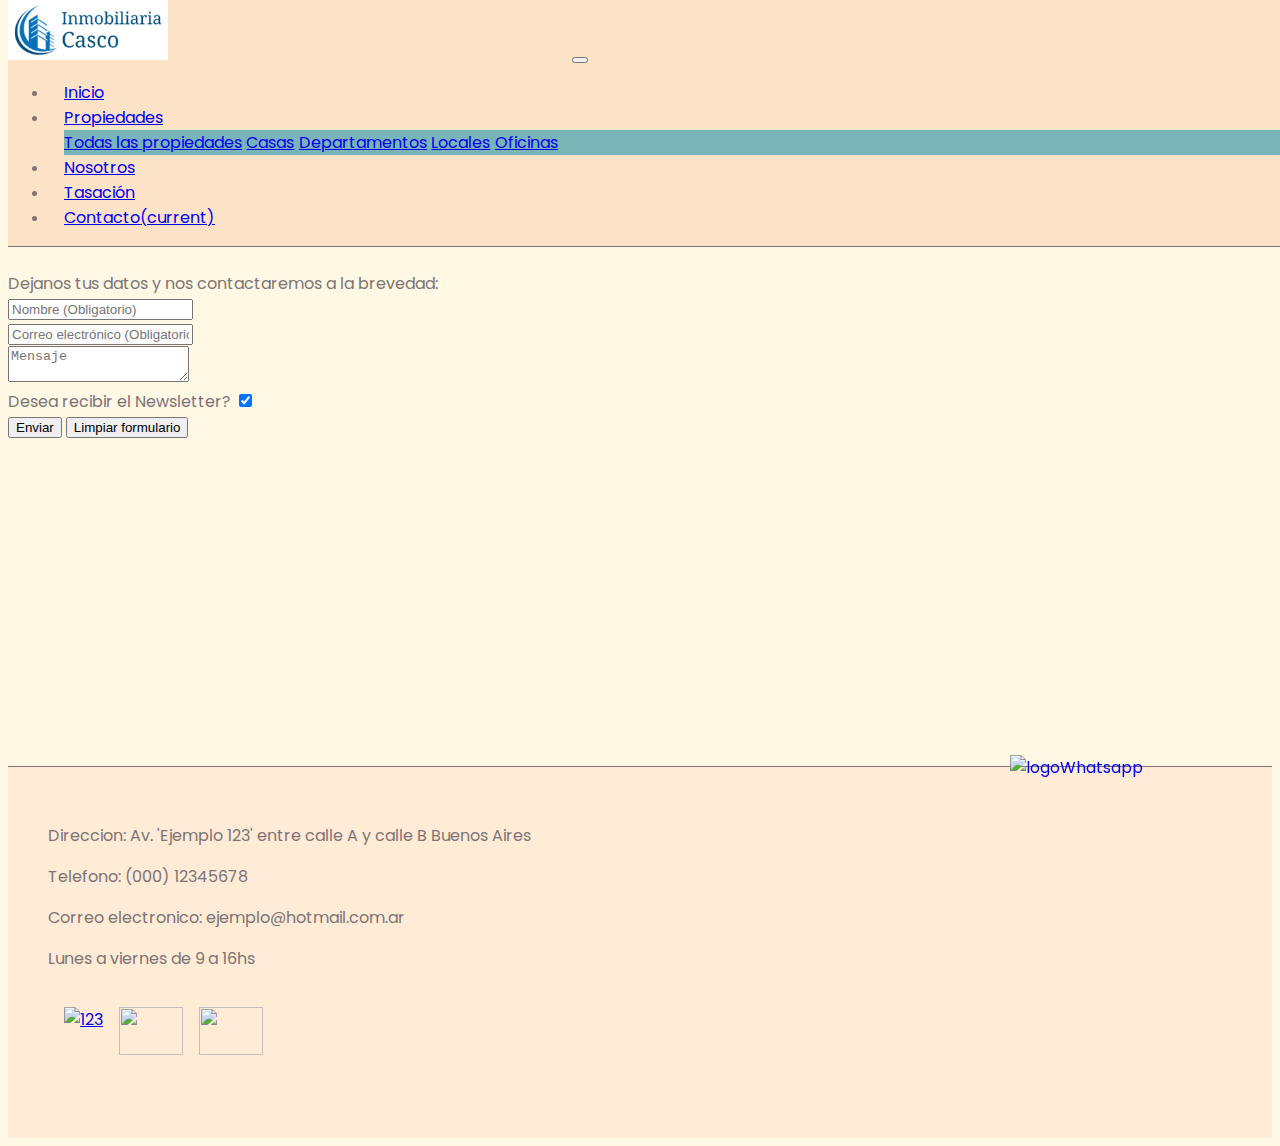
==== pages/contacto.html @ 6d7d609e "banner change" ====
<!DOCTYPE html>
<html lang="en">
<head>
	<title>Contacto</title>
	<meta name=keywords content="seo, sem, wpo, casa, departamento, inmobiliaria">
	<meta name=description content="Escribinos, estamos para asesorarte!">
	<meta charset="UTF-8">
	<meta name="viewport" content="width=device-width, initial-scale=1.0">
	<link rel="icon" href="../media/img/logo/InmobiliariaCascoLogo.png">
	<link rel="stylesheet" href="https://cdn.jsdelivr.net/npm/bootstrap@4.6.0/dist/css/bootstrap.min.css" integrity="sha384-B0vP5xmATw1+K9KRQjQERJvTumQW0nPEzvF6L/Z6nronJ3oUOFUFpCjEUQouq2+l" crossorigin="anonymous">
	<link rel="stylesheet" type="text/css" href="../css/estilos.css">
</head>
<body>
	<div id="cuerpo">
		<!-- Encabezado del sitio -->
		<div id="header">
			<div>
				<nav class="navbar navbar-expand-lg navbar-light bg-light">
					<div class="container">
						<a class="navbar-brand" href="../index.html"><img src="../media/img/logo/InmobiliariaCasco.png" alt="inmobiliariaCasco" class="rounded"></a>
						<button class="navbar-toggler" type="button" data-toggle="collapse" data-target="#navbarNavDropdown" aria-controls="navbarNavDropdown" aria-expanded="false" aria-label="Toggle navigation">
							<span class="navbar-toggler-icon"></span>
						</button>
						<div class="collapse navbar-collapse" id="navbarNavDropdown">
							<ul class="navbar-nav">
								<li class="nav-item">
									<a class="nav-link" href="../index.html">Inicio</a>
								</li>
								<li class="nav-item dropdown">
									<a class="nav-link dropdown-toggle" href="#" id="navbarDropdownMenuLink" role="button" data-toggle="dropdown" aria-haspopup="true" aria-expanded="false">Propiedades</a>
									<div class="dropdown-menu" aria-labelledby="navbarDropdownMenuLink">
										<a class="dropdown-item" href="../pages/propiedades.html">Todas las propiedades</a>
										<a class="dropdown-item" href="../pages/casa.html">Casas</a>
										<a class="dropdown-item" href="../pages/departamento.html">Departamentos</a>
										<a class="dropdown-item" href="../pages/local.html">Locales</a>
										<a class="dropdown-item" href="../pages/oficina.html">Oficinas</a>
									</div>
								</li>
								<li class="nav-item">
									<a class="nav-link" href="../pages/nosotros.html">Nosotros</a>
								</li>
								<li class="nav-item">
									<a class="nav-link" href="../pages/tasacion.html">Tasación</a>
								</li>
								<li class="nav-item nav-item active">
									<a class="nav-link" href="../pages/contacto.html">Contacto<span class="sr-only">(current)</span></a>
								</li>
							</ul>
						</div>
					</div>
				</nav>
			</div>
		</div>
		<!-- Cuerpo -->
		<div id="main">
			<div id=contacto class="container">
				<div>
					<p class="title text-center">Contactate con nosotros:</p>
				</div>
				<!-- Formulario con inputs, menu desplegable, checkbox y botones -->
				<form method="GET" action="">
					<div>Dejanos tus datos y nos contactaremos a la brevedad:</div>
					<div>
						<input type="text" name="inp_nombre" value="" placeholder="Nombre (Obligatorio)">
					</div>
					<div>
						<input type="text" name="inp_email" value="" placeholder="Correo electrónico (Obligatorio)" id="correoElectronico">
					</div>
					<div>
						<textarea name="inp_mensaje" placeholder="Mensaje"></textarea>
					</div>
					<div>
						<label for="newsletter">Desea recibir el Newsletter?</label>
						<input type="checkbox" name="categorias" value="newsletter" checked="">
					</div>
					<input type="submit" value="Enviar">
					<input type="reset" value="Limpiar formulario">
				</form>
				<iframe src="https://www.google.com/maps/embed?pb=!1m14!1m8!1m3!1d501.9013749953697!2d-58.39388824251299!3d-34.58160158119363!3m2!1i1024!2i768!4f13.1!3m3!1m2!1s0x95bccb06d18d5225%3A0x3652591aa77e712f!2sFloralis%20Gen%C3%A9rica!5e0!3m2!1ses-419!2sar!4v1629674807287!5m2!1ses-419!2sar" width="500" height="300" style="border:0;" allowfullscreen="" loading="lazy"></iframe>
				<a href="https://wa.me/numejemplo" target="_blank"><img src="../media/img/wpp/wpp.jpg" alt="logoWhatsapp" id="burbujaWhatsapp"></a>
			</div>
		</div>
		<!-- Footer -->
		<div id="footer" class="container">
			<div>
				<div>
					<p>Direccion: Av. 'Ejemplo 123' entre calle A y calle B Buenos Aires</p>
					<p>Telefono: (000) 12345678</p>
					<p>Correo electronico: ejemplo@hotmail.com.ar</p>
					<p>Lunes a viernes de 9 a 16hs</p>
				</div>
				<div>
					<ol class="socialNetwork">
						<li><a href=https://www.facebook.com target="_blank"><img src="../media/img/socialNetwork/facebooklogo.jpg" alt="123"></a></li>
						<li><a href=https://www.instagram.com target="_blank"><img src="../media/img/socialNetwork/instagramlogo.jpg" alt=""></a></li>
						<li><a href=https://www.twitter.com target="_blank"><img src="../media/img/socialNetwork/twitterlogo.jpg" alt=""></a></li>
					</ol>
				</div>
			</div>
		</div>
	</div>
	<script src="https://code.jquery.com/jquery-3.5.1.slim.min.js" integrity="sha384-DfXdz2htPH0lsSSs5nCTpuj/zy4C+OGpamoFVy38MVBnE+IbbVYUew+OrCXaRkfj" crossorigin="anonymous"></script>
	<script src="https://cdn.jsdelivr.net/npm/bootstrap@4.6.0/dist/js/bootstrap.bundle.min.js" integrity="sha384-Piv4xVNRyMGpqkS2by6br4gNJ7DXjqk09RmUpJ8jgGtD7zP9yug3goQfGII0yAns" crossorigin="anonymous"></script>
</body>
</html>
---- css/estilos.css ----
@import url("https://fonts.googleapis.com/css2?family=Poppins:wght@300;400;500;700&display=swap");
.navbar-light .navbar-nav .nav-link {
  font-family: "Poppins", sans-serif;
}

.navbar-light .navbar-nav .active > .nav-link {
  font-family: "Poppins", sans-serif;
}

.bg-light {
  background: #fce2c6 !important;
  width: 100%;
  border-bottom: 1px solid #7D7474;
}

.navbar-collapse {
  background: transparent;
}

.btn-secondary {
  color: #ccc;
  background-color: #79b4b7;
  border-color: #0e603d;
}

.dropdown-menu {
  background-color: #79b4b7;
}

.dropdown-item {
  font-family: "Poppins", sans-serif;
}

html {
  overflow-y: scroll;
  scroll-behavior: smooth;
}

body {
  font-family: "Roboto", sans-serif;
  background-color: #FFF8E4;
  color: #7D7474;
}

#header {
  height: 8rem;
  top: 0;
  z-index: 100;
  position: fixed;
}

#header .navbar {
  position: fixed;
}

#header .nav-item {
  padding-left: 1rem;
}

@media all and (min-width: 768px) {
  #header .navbar-brand {
    margin-right: 25rem;
  }
}

#header .navbar-brand img {
  width: 10rem;
}

#destacados {
  font-family: "Poppins", sans-serif;
  display: flex;
  flex-direction: column;
  padding: 40px 0;
}

#destacados .title {
  font-size: 1.5rem;
}

#destacados .carousel-caption {
  -webkit-text-stroke: 1px black;
  color: #a3ceff;
  font-size: 2rem;
}

#destacados .carousel-caption h5 {
  font-size: 3rem;
  font-weight: 600;
}

#noticias {
  font-family: "Poppins", sans-serif;
  width: 25%;
}

#noticias .link {
  display: flex;
  justify-content: center;
}

#noticias .noti {
  display: flex;
  flex-direction: row;
  justify-content: center;
  border: solid #6C95A3 1px;
  margin-left: 1rem;
}

#noticias .title {
  font-size: 1rem;
  font-weight: 600;
}

#noticias .subTitle {
  font-size: 1rem;
}

#noticias a {
  color: #7D7474;
  text-decoration: none;
}

#noticias img {
  width: 10rem;
  height: 5rem;
}

@media all and (min-width: 768px) {
  #noticias img {
    width: 16rem;
    height: 9rem;
  }
}

#main {
  background-color: #FFF8E4;
  grid-area: main;
}

#main .title {
  padding: 30px 0 30px;
  font-family: "Poppins", sans-serif;
}

#main .separado {
  margin-top: 100vh;
}

#banner {
  font-family: "Poppins", sans-serif;
  z-index: -1;
  height: 100vh;
  background-image: url("../media/img/fondito.jpg");
  background-position: center;
  background-size: cover;
  width: 100%;
  top: 0;
  position: fixed;
}

#banner .bannerText {
  width: 90%;
  margin: 10rem auto;
  padding: 0;
  border-radius: 2rem;
  background-color: #FFF8E4;
  color: #7D7474;
  z-index: 1;
  list-style: none;
}

@media all and (min-width: 768px) {
  #banner .bannerText {
    margin-top: 15rem;
  }
}

#propiedades {
  font-family: "Poppins", sans-serif;
  padding-top: 100px;
}

#propiedades .card {
  background-color: #e7d6c3;
  margin: 0 0 2rem 0;
}

#propiedades .card-body {
  max-height: 6rem;
}

#propiedades .title {
  font-family: "Poppins", sans-serif;
  font-size: 1.5rem;
  font-weight: 700;
}

#propiedades a {
  text-decoration: none;
  color: #5e5858;
}

#propiedades .listaPropiedades {
  margin-bottom: 1rem;
  padding: 1rem;
  background-color: #ebdfd1;
  border: solid #746c6c 1px;
}

@media all and (min-width: 768px) {
  #propiedades .listaPropiedades {
    position: fixed;
    z-index: 99;
  }
}

#propiedades ul {
  list-style: square inside;
}

#propiedades .table {
  padding-top: 22rem;
}

#propiedades img {
  width: 300px;
  height: 200px;
}

#nosotros {
  padding-top: 120px;
  font-family: "Poppins", sans-serif;
}

@media all and (min-width: 768px) {
  #nosotros .cuerpoNos {
    display: flex;
    flex-direction: row;
  }
}

#nosotros .title {
  font-family: "Poppins", sans-serif;
  font-size: 1.5rem;
  font-weight: 700;
}

#nosotros img {
  height: 160px;
  width: 320px;
}

@media all and (min-width: 768px) {
  #nosotros img {
    height: 300px;
    width: 600px;
  }
}

#tasacion {
  padding-top: 120px;
  font-family: "Poppins", sans-serif;
}

#tasacion .title {
  font-family: "Poppins", sans-serif;
  font-size: 1.5rem;
  font-weight: 700;
}

#tasacion form {
  padding-top: 20px;
}

#contacto {
  font-family: "Poppins", sans-serif;
  padding-top: 120px;
}

#contacto .title {
  font-weight: 700;
  font-size: 1.5rem;
}

#contacto img {
  width: 150px;
  position: fixed;
  bottom: 120px;
  right: 120px;
}

#footer {
  font-family: "Poppins", sans-serif;
  grid-area: footer;
  display: flex;
  flex-flow: column;
  padding: 40px;
  margin-top: 20px;
  font-size: 1rem;
  border-top: 1px solid #7D7474;
  background-color: #FFEBD6;
}

@media all and (min-width: 768px) {
  #footer {
    display: flex;
    flex-flow: row;
  }
}

#footer li {
  list-style: none;
}

#footer .socialNetwork {
  display: flex;
  flex-direction: row;
  justify-content: flex-start;
  padding: 20px 0 20px 0;
}

#footer .socialNetwork img {
  height: 3rem;
  width: 4rem;
  padding-left: 1rem;
}

#footer iframe {
  display: flex;
  align-content: center;
  width: 100%;
}

@media all and (min-width: 768px) {
  #footer iframe {
    margin-left: 10rem;
  }
}
/*# sourceMappingURL=estilos.css.map */
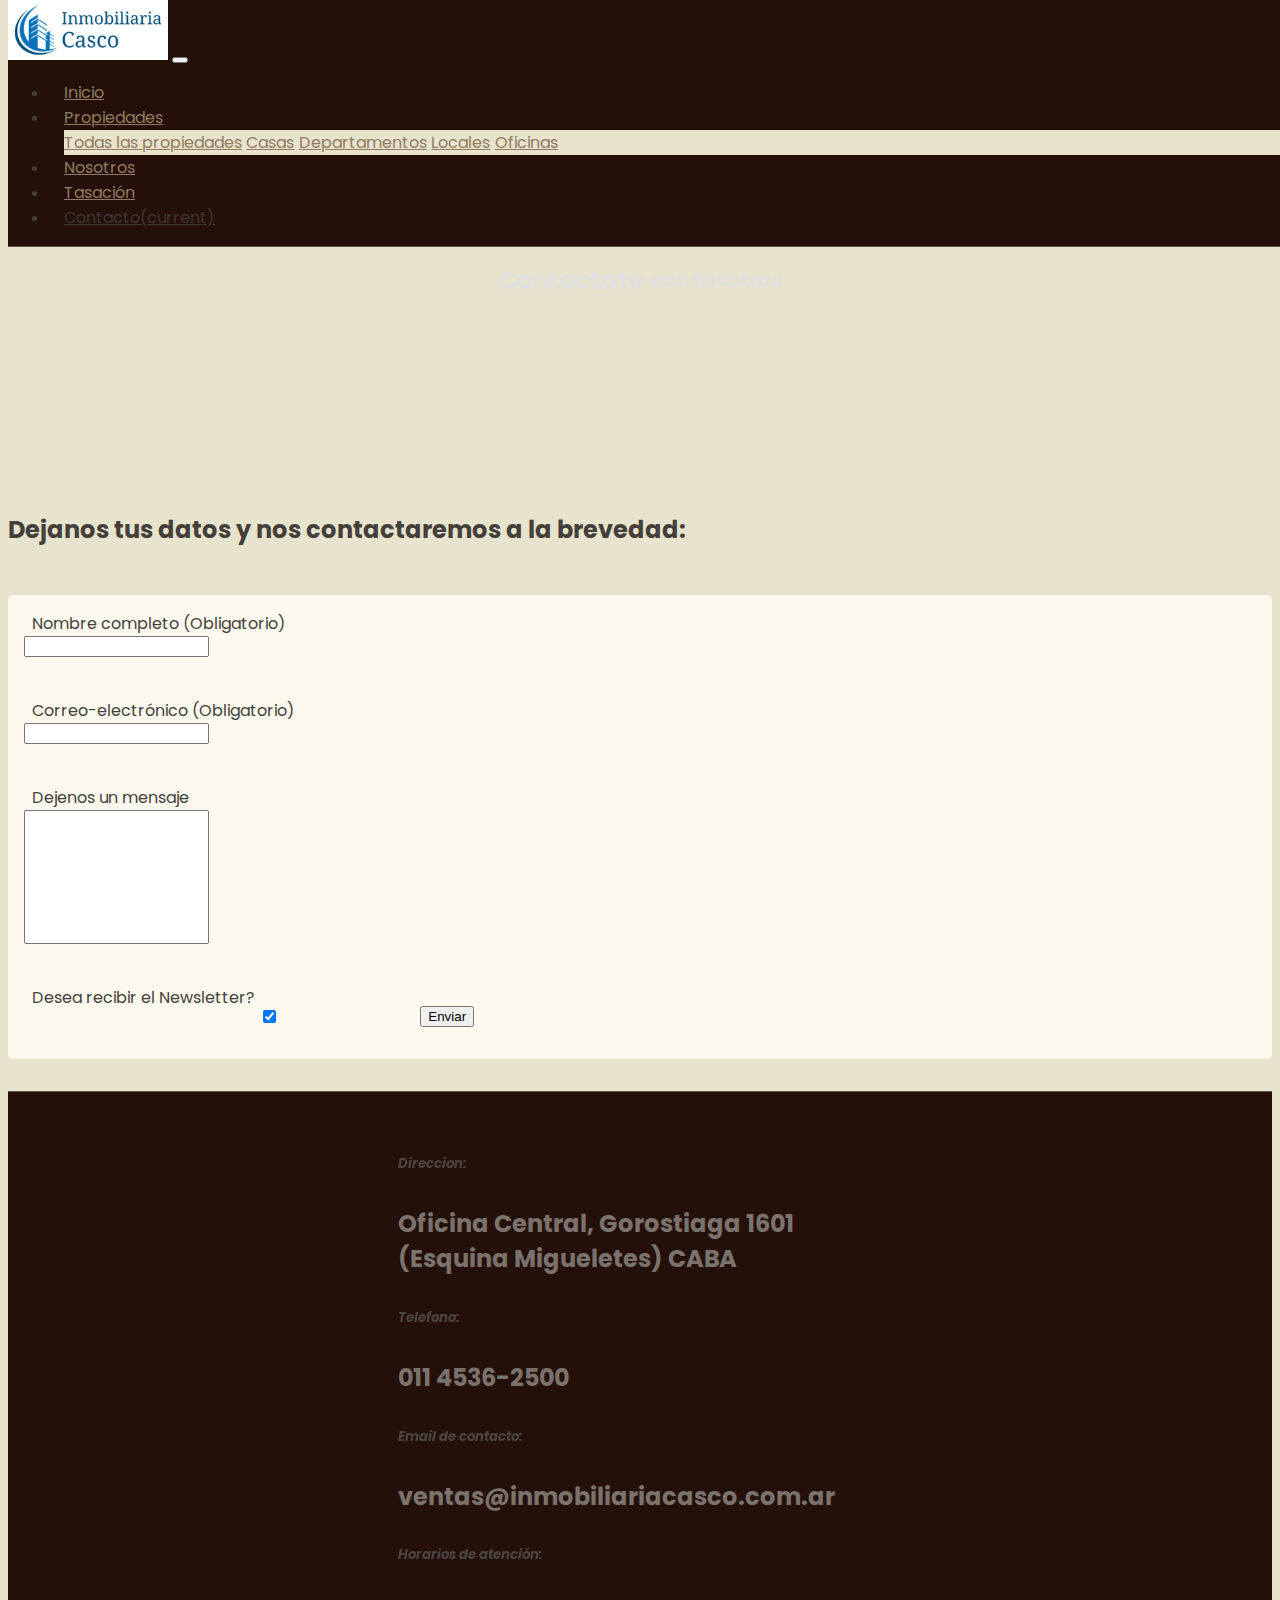
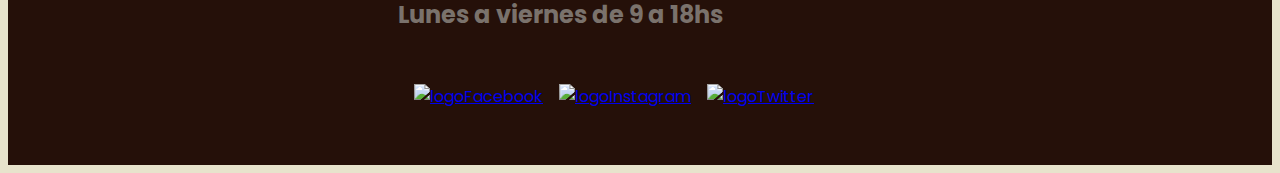
==== commit 3e70616b: "tasacion&contacto changes" ====
--- a/pages/contacto.html
+++ b/pages/contacto.html
@@ -11,94 +11,97 @@
 	<link rel="stylesheet" type="text/css" href="../css/estilos.css">
 </head>
 <body>
-	<div id="cuerpo">
-		<!-- Encabezado del sitio -->
-		<div id="header">
-			<div>
-				<nav class="navbar navbar-expand-lg navbar-light bg-light">
-					<div class="container">
-						<a class="navbar-brand" href="../index.html"><img src="../media/img/logo/InmobiliariaCasco.png" alt="inmobiliariaCasco" class="rounded"></a>
-						<button class="navbar-toggler" type="button" data-toggle="collapse" data-target="#navbarNavDropdown" aria-controls="navbarNavDropdown" aria-expanded="false" aria-label="Toggle navigation">
-							<span class="navbar-toggler-icon"></span>
-						</button>
-						<div class="collapse navbar-collapse" id="navbarNavDropdown">
-							<ul class="navbar-nav">
-								<li class="nav-item">
-									<a class="nav-link" href="../index.html">Inicio</a>
-								</li>
-								<li class="nav-item dropdown">
-									<a class="nav-link dropdown-toggle" href="#" id="navbarDropdownMenuLink" role="button" data-toggle="dropdown" aria-haspopup="true" aria-expanded="false">Propiedades</a>
-									<div class="dropdown-menu" aria-labelledby="navbarDropdownMenuLink">
-										<a class="dropdown-item" href="../pages/propiedades.html">Todas las propiedades</a>
-										<a class="dropdown-item" href="../pages/casa.html">Casas</a>
-										<a class="dropdown-item" href="../pages/departamento.html">Departamentos</a>
-										<a class="dropdown-item" href="../pages/local.html">Locales</a>
-										<a class="dropdown-item" href="../pages/oficina.html">Oficinas</a>
-									</div>
-								</li>
-								<li class="nav-item">
-									<a class="nav-link" href="../pages/nosotros.html">Nosotros</a>
-								</li>
-								<li class="nav-item">
-									<a class="nav-link" href="../pages/tasacion.html">Tasación</a>
-								</li>
-								<li class="nav-item nav-item active">
-									<a class="nav-link" href="../pages/contacto.html">Contacto<span class="sr-only">(current)</span></a>
-								</li>
-							</ul>
+	<!-- Encabezado del sitio -->
+	<header id="header">
+		<div>
+			<nav class="navbar navbar-expand-lg navbar-light bg-light">
+				<div class="container">
+					<a class="navbar-brand" href="../index.html"><img src="../media/img/logo/InmobiliariaCasco.png" alt="inmobiliariaCasco" class="rounded"></a>
+					<button class="navbar-toggler" type="button" data-toggle="collapse" data-target="#navbarNavDropdown" aria-controls="navbarNavDropdown" aria-expanded="false" aria-label="Toggle navigation">
+						<span class="navbar-toggler-icon"></span>
+					</button>
+					<div class="collapse navbar-collapse" id="navbarNavDropdown">
+						<ul class="navbar-nav">
+							<li class="nav-item">
+								<a class="nav-link" href="../index.html">Inicio</a>
+							</li>
+							<li class="nav-item dropdown">
+								<a class="nav-link dropdown-toggle" href="#" id="navbarDropdownMenuLink" role="button" data-toggle="dropdown" aria-haspopup="true" aria-expanded="false">Propiedades</a>
+								<div class="dropdown-menu" aria-labelledby="navbarDropdownMenuLink">
+									<a class="dropdown-item" href="../pages/propiedades.html">Todas las propiedades</a>
+									<a class="dropdown-item" href="../pages/casa.html">Casas</a>
+									<a class="dropdown-item" href="../pages/departamento.html">Departamentos</a>
+									<a class="dropdown-item" href="../pages/local.html">Locales</a>
+									<a class="dropdown-item" href="../pages/oficina.html">Oficinas</a>
+								</div>
+							</li>
+							<li class="nav-item">
+								<a class="nav-link" href="../pages/nosotros.html">Nosotros</a>
+							</li>
+							<li class="nav-item">
+								<a class="nav-link" href="../pages/tasacion.html">Tasación</a>
+							</li>
+							<li class="nav-item nav-item active">
+								<a class="nav-link" href="../pages/contacto.html">Contacto<span class="sr-only">(current)</span></a>
+							</li>
+						</ul>
+					</div>
+				</div>
+			</nav>
+		</div>
+	</header>
+	<!-- Cuerpo -->
+	<div id="main">
+		<div id=contacto>
+			<div class="fotoContacto"><h2 class="title">Contactate<h3>con nosotros</h3></h2></div>		
+			<div class="container">
+				<!-- Formulario -->
+				<form method="GET" action="" >
+					<h2 class="text-center">Dejanos tus datos y nos contactaremos a la brevedad:</h2>
+					<div class="flexB">
+						<div class="col-4">
+							<div>
+								<label for="name">Nombre completo (Obligatorio)<input type="text" name="inp_nombre" value="" placeholder="" id="name"></label>								
+							</div>
+							<div>
+								<label for="email">Correo-electrónico (Obligatorio)<input type="text" name="inp_email" value="" placeholder="" id="email"></label>								
+							</div>
+							<div>
+								<label for="message">Dejenos un mensaje<input type="text" name="inp_email" value="" placeholder="" id="message" class="textArea">	</label>												
+							</div>
+							<div class="NS">
+								<label for="newsletter">Desea recibir el Newsletter?</label>					
+								<input type="checkbox" name="" id="newsletter" checked="">								
+								<input type="submit" value="Enviar">		
+							</div>							
+						</div>						
+						<div class="col-12 col-lg-8">
+							<iframe src="https://www.google.com/maps/embed?pb=!1m18!1m12!1m3!1d3285.533449932458!2d-58.4350099632316!3d-34.565366332622396!2m3!1f0!2f0!3f0!3m2!1i1024!2i768!4f13.1!3m3!1m2!1s0x95bcb5b9bac2c1bf%3A0x51376343209468ba!2sGorostiaga%201601%2C%20C1426CTC%20CABA!5e0!3m2!1ses-419!2sar!4v1635708086712!5m2!1ses-419!2sar" height="350" style="border:0;" allowfullscreen="" loading="lazy"></iframe>		
 						</div>
 					</div>
-				</nav>
+				</form>								
+				<!-- <a href="https://wa.me/numejemplo" target="_blank"><img src="../media/img/wpp/wpp.jpg" alt="logoWhatsapp" id="burbujaWhatsapp"></a> -->
+			</div>					
+		</div>
+	</div>
+	<!-- Footer -->
+	<footer id="footer">
+		<div>
+			<div>
+				<h5>Direccion: <h4> Oficina Central, Gorostiaga 1601 (Esquina Migueletes) CABA </h4> </h5>
+				<h5>Telefono:<h4>011 4536-2500</h4></h5>
+				<h5>Email de contacto:<h4>ventas@inmobiliariacasco.com.ar</h4></h5>
+				<h5>Horarios de atención:<h4>Lunes a viernes de 9 a 18hs</h4></h5>
+			</div>
+			<div>
+				<ol class="socialNetwork">
+					<li><a href=https://www.facebook.com target="_blank"><img src="../media/img/socialNetwork/facebooklogo.jpg" alt="logoFacebook"></a></li>
+					<li><a href=https://www.instagram.com target="_blank"><img src="../media/img/socialNetwork/instagramlogo.jpg" alt="logoInstagram"></a></li>
+					<li><a href=https://www.twitter.com target="_blank"><img src="../media/img/socialNetwork/twitterlogo.jpg" alt="logoTwitter"></a></li>
+				</ol>
 			</div>
 		</div>
-		<!-- Cuerpo -->
-		<div id="main">
-			<div id=contacto class="container">
-				<div>
-					<p class="title text-center">Contactate con nosotros:</p>
-				</div>
-				<!-- Formulario con inputs, menu desplegable, checkbox y botones -->
-				<form method="GET" action="">
-					<div>Dejanos tus datos y nos contactaremos a la brevedad:</div>
-					<div>
-						<input type="text" name="inp_nombre" value="" placeholder="Nombre (Obligatorio)">
-					</div>
-					<div>
-						<input type="text" name="inp_email" value="" placeholder="Correo electrónico (Obligatorio)" id="correoElectronico">
-					</div>
-					<div>
-						<textarea name="inp_mensaje" placeholder="Mensaje"></textarea>
-					</div>
-					<div>
-						<label for="newsletter">Desea recibir el Newsletter?</label>
-						<input type="checkbox" name="categorias" value="newsletter" checked="">
-					</div>
-					<input type="submit" value="Enviar">
-					<input type="reset" value="Limpiar formulario">
-				</form>
-				<iframe src="https://www.google.com/maps/embed?pb=!1m14!1m8!1m3!1d501.9013749953697!2d-58.39388824251299!3d-34.58160158119363!3m2!1i1024!2i768!4f13.1!3m3!1m2!1s0x95bccb06d18d5225%3A0x3652591aa77e712f!2sFloralis%20Gen%C3%A9rica!5e0!3m2!1ses-419!2sar!4v1629674807287!5m2!1ses-419!2sar" width="500" height="300" style="border:0;" allowfullscreen="" loading="lazy"></iframe>
-				<a href="https://wa.me/numejemplo" target="_blank"><img src="../media/img/wpp/wpp.jpg" alt="logoWhatsapp" id="burbujaWhatsapp"></a>
-			</div>
-		</div>
-		<!-- Footer -->
-		<div id="footer" class="container">
-			<div>
-				<div>
-					<p>Direccion: Av. 'Ejemplo 123' entre calle A y calle B Buenos Aires</p>
-					<p>Telefono: (000) 12345678</p>
-					<p>Correo electronico: ejemplo@hotmail.com.ar</p>
-					<p>Lunes a viernes de 9 a 16hs</p>
-				</div>
-				<div>
-					<ol class="socialNetwork">
-						<li><a href=https://www.facebook.com target="_blank"><img src="../media/img/socialNetwork/facebooklogo.jpg" alt="123"></a></li>
-						<li><a href=https://www.instagram.com target="_blank"><img src="../media/img/socialNetwork/instagramlogo.jpg" alt=""></a></li>
-						<li><a href=https://www.twitter.com target="_blank"><img src="../media/img/socialNetwork/twitterlogo.jpg" alt=""></a></li>
-					</ol>
-				</div>
-			</div>
-		</div>
-	</div>
+	</footer>
 	<script src="https://code.jquery.com/jquery-3.5.1.slim.min.js" integrity="sha384-DfXdz2htPH0lsSSs5nCTpuj/zy4C+OGpamoFVy38MVBnE+IbbVYUew+OrCXaRkfj" crossorigin="anonymous"></script>
 	<script src="https://cdn.jsdelivr.net/npm/bootstrap@4.6.0/dist/js/bootstrap.bundle.min.js" integrity="sha384-Piv4xVNRyMGpqkS2by6br4gNJ7DXjqk09RmUpJ8jgGtD7zP9yug3goQfGII0yAns" crossorigin="anonymous"></script>
 </body>
--- a/css/estilos.css
+++ b/css/estilos.css
@@ -1,34 +1,69 @@
 @import url("https://fonts.googleapis.com/css2?family=Poppins:wght@300;400;500;700&display=swap");
+@keyframes fontFadeIn {
+  0% {
+    opacity: 0;
+    transform: translate3d(0, 80%, 0);
+  }
+  70% {
+    opacity: 0;
+    transform: translate3d(0, 20%, 0);
+  }
+  100% {
+    opacity: 1;
+    transform: translate3d(0, 0, 0);
+  }
+}
+
 .navbar-light .navbar-nav .nav-link {
   font-family: "Poppins", sans-serif;
 }
 
 .navbar-light .navbar-nav .active > .nav-link {
   font-family: "Poppins", sans-serif;
+  color: #3d3732;
+}
+
+.navbar-light .navbar-nav .nav-link {
+  color: #927b5e;
+}
+
+.navbar-light .navbar-nav .nav-link:hover {
+  color: #3d3732;
+}
+
+.navbar-light .navbar-nav .active > .nav-link, .navbar-light .navbar-nav .nav-link.active, .navbar-light .navbar-nav .nav-link.show, .navbar-light .navbar-nav .show > .nav-link {
+  color: #3d3732;
+}
+
+.navbar-light .navbar-toggler-icon {
+  background-image: url("data:image/svg+xml,%3Csvg version='1.1' id='Layer_1' xmlns='http://www.w3.org/2000/svg' xmlns:xlink='http://www.w3.org/1999/xlink' x='0px' y='0px' viewBox='0 0 512 512' style='enable-background:new 0 0 512 512;' xml:space='preserve'%3E%3Cg%3E%3Cpath style='fill:%232D527C;' d='M497.537,512H14.463C6.477,512,0,505.523,0,497.537V342.78c0-7.987,6.477-14.463,14.463-14.463 s14.463,6.477,14.463,14.463v140.294h454.147V28.927H342.78c-7.987,0-14.463-6.477-14.463-14.463S334.793,0,342.78,0h154.757 C505.523,0,512,6.477,512,14.463v483.073C512,505.523,505.523,512,497.537,512z'/%3E%3Cpath style='fill:%232D527C;' d='M14.463,270.463C6.477,270.463,0,263.987,0,256V14.463C0,6.477,6.477,0,14.463,0H256 c7.987,0,14.463,6.477,14.463,14.463S263.987,28.927,256,28.927H28.927V256C28.927,263.987,22.45,270.463,14.463,270.463z'/%3E%3Cpath style='fill:%232D527C;' d='M75.209,270.463c-7.987,0-14.463-6.477-14.463-14.463V75.209c0-7.987,6.477-14.463,14.463-14.463 H256c7.987,0,14.463,6.477,14.463,14.463S263.987,89.672,256,89.672H89.672V256C89.672,263.987,83.196,270.463,75.209,270.463z'/%3E%3C/g%3E%3Cpolygon style='fill:%23CEE8FA;' points='378.625,324.125 310.501,256 378.625,187.875 324.125,133.375 256,201.499 187.875,133.375 133.375,187.875 201.499,256 133.375,324.125 187.875,378.625 256,310.501 324.125,378.625 '/%3E%3Cpath style='fill:%232D527C;' d='M324.126,393.089c-3.703,0-7.402-1.413-10.227-4.236L256,330.954l-57.898,57.898 c-5.649,5.646-14.805,5.646-20.455,0l-54.501-54.501c-5.648-5.648-5.648-14.806,0-20.455L181.046,256l-57.898-57.898 c-5.648-5.648-5.648-14.806,0-20.455l54.501-54.501c5.649-5.646,14.805-5.646,20.455,0L256,181.046l57.898-57.898 c5.649-5.646,14.805-5.646,20.455,0l54.501,54.501c5.648,5.648,5.648,14.806,0,20.455L330.954,256l57.898,57.898 c5.648,5.648,5.648,14.806,0,20.455l-54.501,54.501C331.529,391.677,327.828,393.089,324.126,393.089z M256,296.037 c3.703,0,7.402,1.413,10.227,4.236l57.898,57.898l34.045-34.045l-57.898-57.898c-5.648-5.648-5.648-14.806,0-20.455l57.898-57.898 l-34.045-34.045l-57.898,57.898c-5.649,5.646-14.805,5.646-20.455,0l-57.898-57.898l-34.045,34.045l57.898,57.898 c5.648,5.648,5.648,14.806,0,20.455l-57.898,57.898l34.045,34.045l57.898-57.898C248.598,297.449,252.297,296.037,256,296.037z'/%3E%3Cg%3E%3C/g%3E%3Cg%3E%3C/g%3E%3Cg%3E%3C/g%3E%3Cg%3E%3C/g%3E%3Cg%3E%3C/g%3E%3Cg%3E%3C/g%3E%3Cg%3E%3C/g%3E%3Cg%3E%3C/g%3E%3Cg%3E%3C/g%3E%3Cg%3E%3C/g%3E%3Cg%3E%3C/g%3E%3Cg%3E%3C/g%3E%3Cg%3E%3C/g%3E%3Cg%3E%3C/g%3E%3Cg%3E%3C/g%3E%3C/svg%3E%0A");
+}
+
+.navbar-toggler.collapsed .navbar-toggler-icon {
+  background-image: url("data:image/svg+xml,%3Csvg xmlns='http://www.w3.org/2000/svg' viewBox='0 0 30 30' width='30px' height='30px'%3E%3Cpath fill='%23c2e8ff' d='M1.5 13.5H28.5V16.5H1.5z'/%3E%3Cpath fill='%237496c4' d='M28,14v2H2v-2H28 M29,13H1v4h28V13L29,13z'/%3E%3Cpath fill='%23c2e8ff' d='M1.5 5.5H28.5V8.5H1.5z'/%3E%3Cpath fill='%237496c4' d='M28,6v2H2V6H28 M29,5H1v4h28V5L29,5z'/%3E%3Cg%3E%3Cpath fill='%23c2e8ff' d='M1.5 21.5H28.5V24.5H1.5z'/%3E%3Cpath fill='%237496c4' d='M28,22v2H2v-2H28 M29,21H1v4h28V21L29,21z'/%3E%3C/g%3E%3C/svg%3E");
 }
 
 .bg-light {
-  background: #fce2c6 !important;
+  background: #251009 !important;
   width: 100%;
-  border-bottom: 1px solid #7D7474;
+  border-bottom: 1px solid #5f584f;
 }
 
 .navbar-collapse {
   background: transparent;
 }
 
-.btn-secondary {
-  color: #ccc;
-  background-color: #79b4b7;
-  border-color: #0e603d;
-}
-
 .dropdown-menu {
-  background-color: #79b4b7;
+  background-color: #e7e3cc;
 }
 
 .dropdown-item {
   font-family: "Poppins", sans-serif;
+  color: #927b5e;
+}
+
+.title {
+  font-weight: 700;
 }
 
 html {
@@ -38,8 +73,8 @@
 
 body {
   font-family: "Roboto", sans-serif;
-  background-color: #FFF8E4;
-  color: #7D7474;
+  background-color: #e7e3cc;
+  color: #443f3b;
 }
 
 #header {
@@ -59,7 +94,7 @@
 
 @media all and (min-width: 768px) {
   #header .navbar-brand {
-    margin-right: 25rem;
+    width: 100%;
   }
 }
 
@@ -67,113 +102,292 @@
   width: 10rem;
 }
 
-#destacados {
-  font-family: "Poppins", sans-serif;
+#header .navbar-light .navbar-toggler {
+  border-color: none;
+}
+
+#separado {
+  border-top: solid #5f584f 1px;
+  margin-top: 120vh;
+}
+
+@media all and (min-width: 768px) {
+  #separado {
+    margin-top: 100vh;
+  }
+}
+
+#main {
+  font-family: "Poppins", sans-serif;
+  background-color: #e7e3cc;
+}
+
+#collage {
+  padding-top: 4rem;
+}
+
+#collage .media1 {
+  margin: 0;
+  padding: 0;
+}
+
+@media all and (min-width: 768px) {
+  #collage .media1 {
+    display: flex;
+    margin: 4rem 0 2rem 0;
+  }
+}
+
+#collage .media1 .casaC {
   display: flex;
   flex-direction: column;
-  padding: 40px 0;
-}
-
-#destacados .title {
-  font-size: 1.5rem;
-}
-
-#destacados .carousel-caption {
-  -webkit-text-stroke: 1px black;
-  color: #a3ceff;
-  font-size: 2rem;
-}
-
-#destacados .carousel-caption h5 {
-  font-size: 3rem;
+  justify-content: center;
+  align-items: center;
+  background-image: url("../media/img/inicio/casa.jpg");
+  background-size: cover;
+  background-position: center;
+  height: 10rem;
+}
+
+@media all and (min-width: 768px) {
+  #collage .media1 .casaC {
+    height: 20rem;
+  }
+}
+
+#collage .media1 .deptoC {
+  display: flex;
+  flex-direction: column;
+  justify-content: center;
+  align-items: center;
+  background-image: url("../media/img/inicio/depto.jpg");
+  background-size: cover;
+  background-position: center;
+  height: 10rem;
+}
+
+@media all and (min-width: 768px) {
+  #collage .media1 .deptoC {
+    height: 20rem;
+  }
+}
+
+#collage .media2 {
+  margin: 0;
+  padding: 0;
+}
+
+@media all and (min-width: 768px) {
+  #collage .media2 {
+    display: flex;
+    margin: 2rem 0 2rem 0;
+  }
+}
+
+#collage .media2 .localC {
+  display: flex;
+  flex-direction: column;
+  justify-content: center;
+  align-items: center;
+  background-image: url("../media/img/inicio/local.jpg");
+  background-size: cover;
+  background-position: center;
+  height: 10rem;
+}
+
+@media all and (min-width: 768px) {
+  #collage .media2 .localC {
+    height: 20rem;
+  }
+}
+
+#collage .media2 .cocheraC {
+  display: flex;
+  flex-direction: column;
+  justify-content: center;
+  align-items: center;
+  background-image: url("../media/img/inicio/cochera.jpg");
+  background-size: cover;
+  background-position: center;
+  height: 10rem;
+}
+
+@media all and (min-width: 768px) {
+  #collage .media2 .cocheraC {
+    height: 20rem;
+  }
+}
+
+#collage .media3 {
+  margin: 0;
+  padding: 0;
+}
+
+@media all and (min-width: 768px) {
+  #collage .media3 {
+    display: flex;
+    margin: 2rem 0 2rem 0;
+  }
+}
+
+#collage .media3 .oficinaC {
+  display: flex;
+  flex-direction: column;
+  justify-content: center;
+  align-items: center;
+  background-image: url("../media/img/inicio/oficina.jpg");
+  background-size: cover;
+  background-position: center;
+  height: 10rem;
+}
+
+@media all and (min-width: 768px) {
+  #collage .media3 .oficinaC {
+    height: 20rem;
+  }
+}
+
+#collage .media3 .terrenoC {
+  display: flex;
+  flex-direction: column;
+  justify-content: center;
+  align-items: center;
+  background-image: url("../media/img/inicio/terreno.jpg");
+  background-size: cover;
+  background-position: center;
+  height: 10rem;
+}
+
+@media all and (min-width: 768px) {
+  #collage .media3 .terrenoC {
+    height: 20rem;
+  }
+}
+
+#collage a {
+  padding-right: 0;
+  color: #e0e0e0;
+  text-decoration: none;
+  text-shadow: 2px 2px 2px #000000;
+}
+
+#collage a:hover {
+  transform: scale(1.05);
+  filter: brightness(115%);
+}
+
+#collage h3 {
   font-weight: 600;
 }
 
-#noticias {
-  font-family: "Poppins", sans-serif;
-  width: 25%;
-}
-
-#noticias .link {
-  display: flex;
-  justify-content: center;
-}
-
-#noticias .noti {
-  display: flex;
-  flex-direction: row;
-  justify-content: center;
-  border: solid #6C95A3 1px;
-  margin-left: 1rem;
-}
-
-#noticias .title {
-  font-size: 1rem;
-  font-weight: 600;
-}
-
-#noticias .subTitle {
-  font-size: 1rem;
-}
-
-#noticias a {
-  color: #7D7474;
-  text-decoration: none;
-}
-
-#noticias img {
-  width: 10rem;
-  height: 5rem;
-}
-
-@media all and (min-width: 768px) {
-  #noticias img {
-    width: 16rem;
-    height: 9rem;
-  }
-}
-
-#main {
-  background-color: #FFF8E4;
-  grid-area: main;
-}
-
-#main .title {
-  padding: 30px 0 30px;
-  font-family: "Poppins", sans-serif;
-}
-
-#main .separado {
-  margin-top: 100vh;
+@media all and (min-width: 768px) {
+  #collage {
+    padding-top: 5rem;
+  }
+  #collage a {
+    padding-right: 15px;
+  }
 }
 
 #banner {
   font-family: "Poppins", sans-serif;
   z-index: -1;
   height: 100vh;
-  background-image: url("../media/img/fondito.jpg");
-  background-position: center;
-  background-size: cover;
-  width: 100%;
+  background-image: url("../media/img/fondoM.jpg");
+  background-position: 35% 50%;
+  background-size: cover;
   top: 0;
   position: fixed;
+  width: 100%;
+}
+
+#banner a {
+  color: #4b4239;
+}
+
+#banner .dropdown-toggle {
+  white-space: normal;
+}
+
+#banner .bannerBtn {
+  display: flex;
+  flex-direction: row;
+  justify-content: space-around;
+}
+
+#banner .anim {
+  animation: fontFadeIn 4s;
+  animation-delay: -2s;
+  animation-timing-function: ease-in-out;
 }
 
 #banner .bannerText {
-  width: 90%;
-  margin: 10rem auto;
-  padding: 0;
-  border-radius: 2rem;
-  background-color: #FFF8E4;
-  color: #7D7474;
+  margin-top: 10rem;
+  margin-bottom: 0.2rem;
+  border-radius: 0.5rem;
+  color: #3d3732;
+  text-shadow: 3px 1px 2px #3d3e3f;
   z-index: 1;
   list-style: none;
 }
 
-@media all and (min-width: 768px) {
+#banner .btn-secondary {
+  border: none;
+  background-color: rgba(255, 252, 242, 0.89);
+}
+
+#banner .container {
+  padding-left: 0;
+  padding-right: 0;
+}
+
+@media all and (min-width: 768px) {
+  #banner {
+    width: 100%;
+    padding: 0;
+    background-image: url("../media/img/fondo.jpg");
+    background-position: 10% 85%;
+  }
+  #banner h1 {
+    text-align: center;
+  }
+  #banner h2 {
+    text-align: center;
+  }
+  #banner .container, #banner .container-fluid, #banner .container-lg, #banner .container-md, #banner .container-sm, #banner .container-xl {
+    padding: 0;
+    margin-top: 2rem;
+  }
   #banner .bannerText {
-    margin-top: 15rem;
-  }
+    margin-top: 8rem;
+  }
+  #banner .bannerBtn {
+    justify-content: center;
+  }
+  #banner .btn-secondary {
+    margin: 0 3rem 0 0;
+  }
+}
+
+#destacadas {
+  font-family: "Poppins", sans-serif;
+  padding: 3rem 1rem 3rem 1rem;
+}
+
+@media all and (min-width: 768px) {
+  #destacadas {
+    display: flex;
+    flex-direction: row;
+    justify-content: space-between;
+  }
+}
+
+#destacadas h2 {
+  padding-bottom: 2rem;
+}
+
+#destacadas .desBox .carousel-caption {
+  text-shadow: 1px 2px #000000;
 }
 
 #propiedades {
@@ -228,85 +442,188 @@
   height: 200px;
 }
 
+.separado {
+  border-top: solid #5f584f 1px;
+  margin-top: 70vh;
+}
+
+@media all and (min-width: 768px) {
+  .separado {
+    margin-top: 52vh;
+  }
+}
+
+#imagenOficina {
+  z-index: -1;
+  background-image: url("../media/img/nosotros/officeM.jpg");
+  height: 100vh;
+  background-size: cover;
+  background-position: 30%;
+  top: -8rem;
+  position: fixed;
+  width: 100%;
+}
+
+@media all and (min-width: 768px) {
+  #imagenOficina {
+    background-image: url("../media/img/nosotros/office.jpg");
+    background-position: center;
+  }
+}
+
 #nosotros {
-  padding-top: 120px;
-  font-family: "Poppins", sans-serif;
-}
-
-@media all and (min-width: 768px) {
-  #nosotros .cuerpoNos {
+  padding: 2rem 0 2rem 0;
+  font-family: "Poppins", sans-serif;
+}
+
+#nosotros .cuerpoNos {
+  padding: 1rem;
+  background-color: rgba(255, 252, 242, 0.89);
+  border-radius: 5px;
+}
+
+#nosotros span {
+  font-weight: 700;
+}
+
+#tasacion {
+  font-family: "Poppins", sans-serif;
+}
+
+#tasacion .fotoTasacion {
+  margin-top: 5rem;
+  color: #443f3b;
+  display: flex;
+  align-items: center;
+  justify-content: center;
+  background-image: url("../media/img/tasacion/tasacion.jpg");
+  height: 25rem;
+  background-size: cover;
+  background-position: 10% 75%;
+  width: 100%;
+  margin-bottom: 2rem;
+}
+
+@media all and (min-width: 768px) {
+  #tasacion .fotoTasacion {
+    background-image: url("../media/img/tasacion/tasacion.jpg");
+  }
+}
+
+#tasacion .title {
+  font-weight: 700;
+}
+
+#contacto {
+  font-family: "Poppins", sans-serif;
+}
+
+#contacto .flexB {
+  padding: 1rem;
+  background-color: rgba(255, 252, 242, 0.89);
+  border-radius: 5px;
+  margin-bottom: 2rem;
+}
+
+@media all and (min-width: 768px) {
+  #contacto .flexB {
     display: flex;
     flex-direction: row;
-  }
-}
-
-#nosotros .title {
-  font-family: "Poppins", sans-serif;
-  font-size: 1.5rem;
-  font-weight: 700;
-}
-
-#nosotros img {
-  height: 160px;
-  width: 320px;
-}
-
-@media all and (min-width: 768px) {
-  #nosotros img {
-    height: 300px;
-    width: 600px;
-  }
-}
-
-#tasacion {
-  padding-top: 120px;
-  font-family: "Poppins", sans-serif;
-}
-
-#tasacion .title {
-  font-family: "Poppins", sans-serif;
-  font-size: 1.5rem;
-  font-weight: 700;
-}
-
-#tasacion form {
-  padding-top: 20px;
-}
-
-#contacto {
-  font-family: "Poppins", sans-serif;
-  padding-top: 120px;
+    align-items: center;
+  }
+}
+
+#contacto .fotoContacto {
+  margin-top: 5rem;
+  color: #e0e0e0;
+  display: flex;
+  flex-direction: column;
+  align-items: center;
+  justify-content: center;
+  background-image: url("../media/img/contacto/contactoM.jpg");
+  height: 25rem;
+  background-size: cover;
+  background-position: 10% 75%;
+  width: 100%;
+  margin-bottom: 2rem;
+}
+
+@media all and (min-width: 768px) {
+  #contacto .fotoContacto {
+    display: flex;
+    flex-direction: row;
+    align-items: center;
+    background-image: url("../media/img/contacto/contacto.jpg");
+  }
+}
+
+@media all and (min-width: 768px) {
+  #contacto h2 {
+    margin-right: 0.5rem;
+  }
+}
+
+#contacto input {
+  margin: 0 0 1rem 0;
+  display: flex;
+}
+
+#contacto iframe {
+  width: 100%;
+}
+
+@media all and (min-width: 768px) {
+  #contacto iframe {
+    width: 100%;
+    height: 25rem;
+  }
+}
+
+#contacto .text-center {
+  margin: 0.5rem 0 3rem 0;
+}
+
+#contacto .col-4 label {
+  padding: 0 0.5rem 0 0.52rem;
+}
+
+#contacto .col-4 .NS {
+  display: flex;
+  flex-direction: row;
+}
+
+#contacto .col-4 .NS input {
+  margin-top: 1.3rem;
+  margin-right: 9rem;
+}
+
+#contacto .textArea {
+  height: 8rem;
 }
 
 #contacto .title {
   font-weight: 700;
-  font-size: 1.5rem;
-}
-
-#contacto img {
-  width: 150px;
-  position: fixed;
-  bottom: 120px;
-  right: 120px;
 }
 
 #footer {
-  font-family: "Poppins", sans-serif;
-  grid-area: footer;
+  padding: 2rem;
+  font-family: "Poppins", sans-serif;
   display: flex;
   flex-flow: column;
-  padding: 40px;
-  margin-top: 20px;
+  margin-top: 0;
   font-size: 1rem;
-  border-top: 1px solid #7D7474;
-  background-color: #FFEBD6;
-}
-
-@media all and (min-width: 768px) {
-  #footer {
-    display: flex;
-    flex-flow: row;
-  }
+  border-top: 1px solid #5f584f;
+  background-color: #251009;
+  color: #7a726c;
+}
+
+#footer h5 {
+  filter: brightness(60%);
+  font-style: italic;
+}
+
+#footer h4 {
+  font-size: larger;
 }
 
 #footer li {
@@ -327,8 +644,6 @@
 }
 
 #footer iframe {
-  display: flex;
-  align-content: center;
   width: 100%;
 }
 
@@ -337,4 +652,15 @@
     margin-left: 10rem;
   }
 }
+
+@media all and (min-width: 768px) {
+  #footer {
+    padding: 40px 390px 20px 390px;
+    display: flex;
+    flex-flow: row;
+  }
+  #footer h4 {
+    font-size: x-large;
+  }
+}
 /*# sourceMappingURL=estilos.css.map */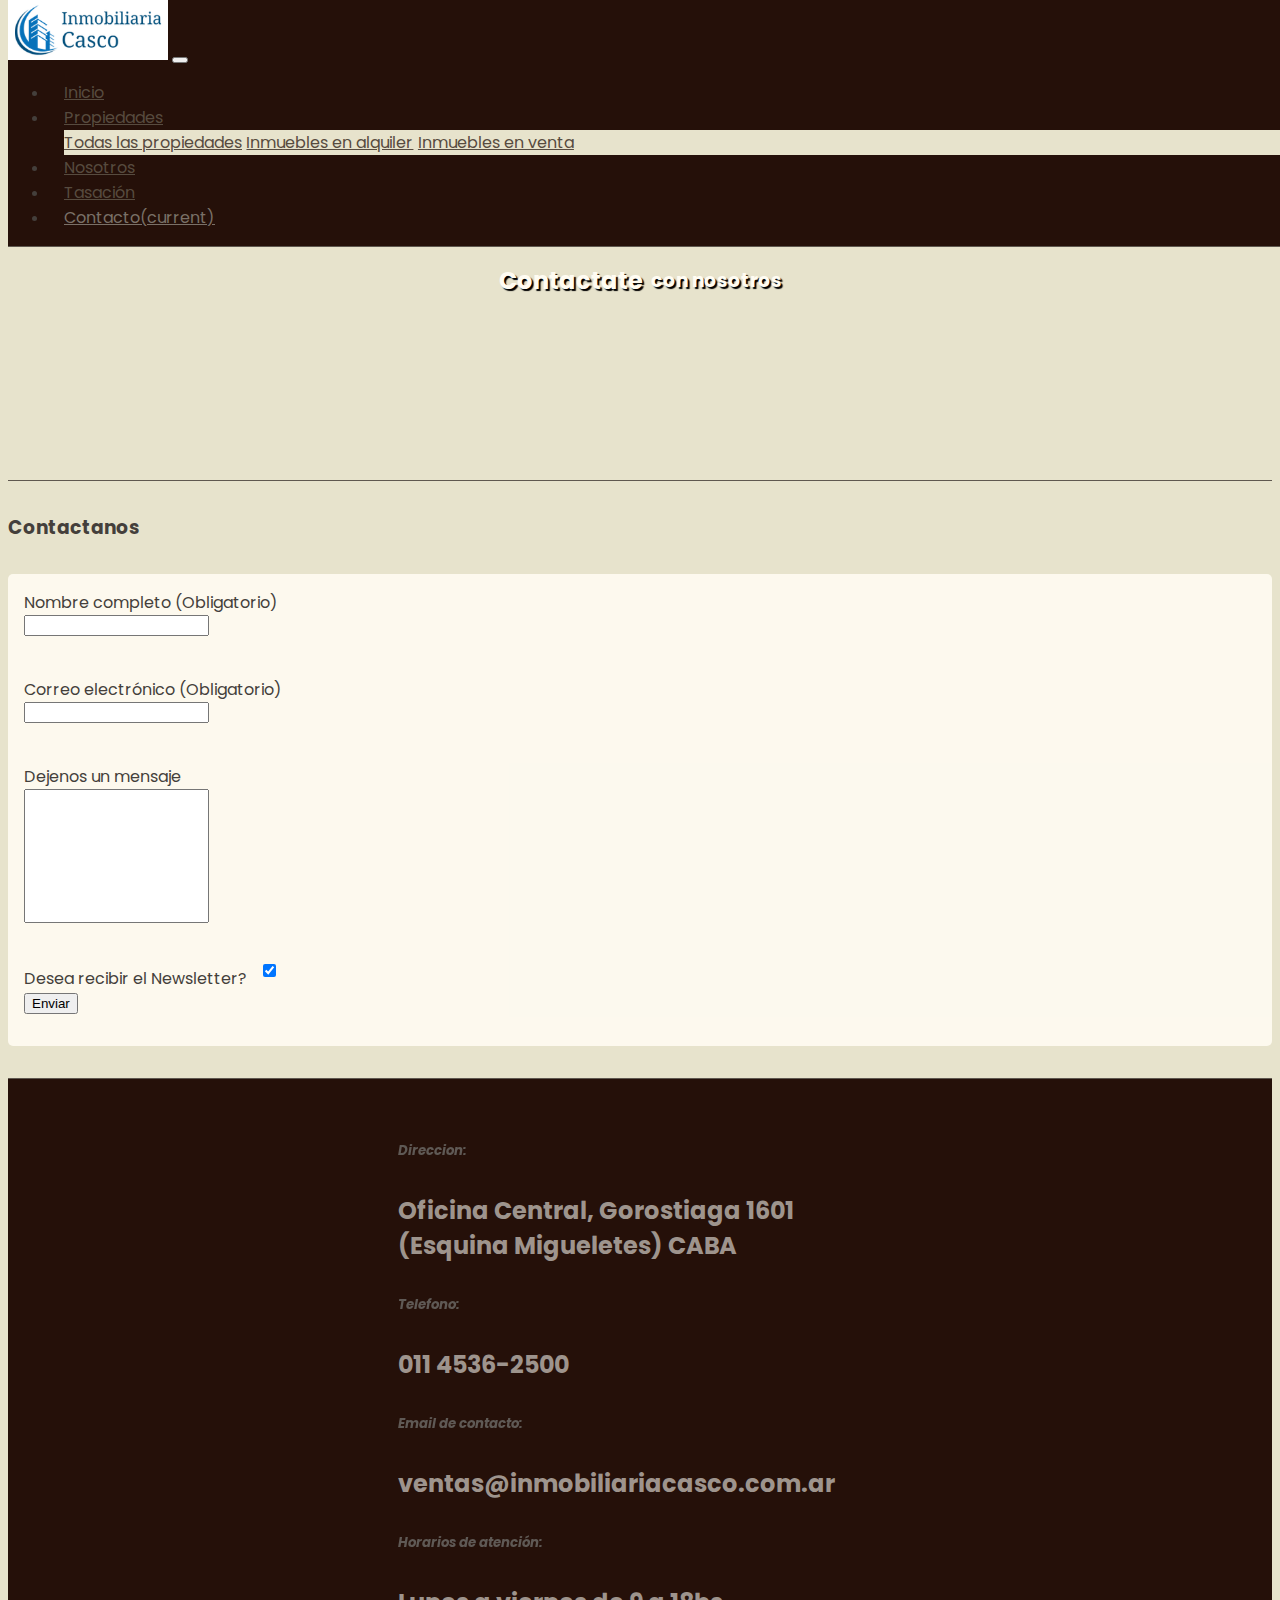
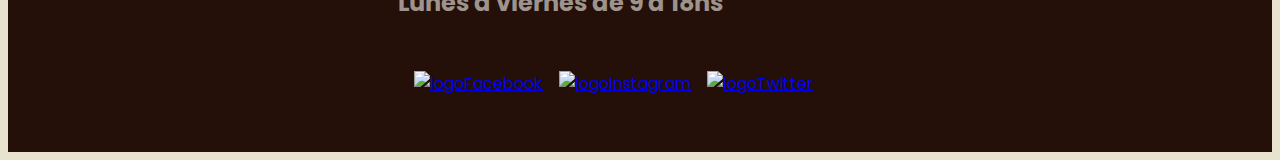
==== commit e2143d62: "entrega final" ====
--- a/pages/contacto.html
+++ b/pages/contacto.html
@@ -29,10 +29,8 @@
 								<a class="nav-link dropdown-toggle" href="#" id="navbarDropdownMenuLink" role="button" data-toggle="dropdown" aria-haspopup="true" aria-expanded="false">Propiedades</a>
 								<div class="dropdown-menu" aria-labelledby="navbarDropdownMenuLink">
 									<a class="dropdown-item" href="../pages/propiedades.html">Todas las propiedades</a>
-									<a class="dropdown-item" href="../pages/casa.html">Casas</a>
-									<a class="dropdown-item" href="../pages/departamento.html">Departamentos</a>
-									<a class="dropdown-item" href="../pages/local.html">Locales</a>
-									<a class="dropdown-item" href="../pages/oficina.html">Oficinas</a>
+									<a class="dropdown-item" href="../pages/alquiler.html">Inmuebles en alquiler</a>
+									<a class="dropdown-item" href="../pages/venta.html">Inmuebles en venta</a>
 								</div>
 							</li>
 							<li class="nav-item">
@@ -57,23 +55,23 @@
 			<div class="container">
 				<!-- Formulario -->
 				<form method="GET" action="" >
-					<h2 class="text-center">Dejanos tus datos y nos contactaremos a la brevedad:</h2>
+					<h3 class="title text-center">Contactanos</h3>
 					<div class="flexB">
 						<div class="col-4">
 							<div>
 								<label for="name">Nombre completo (Obligatorio)<input type="text" name="inp_nombre" value="" placeholder="" id="name"></label>								
 							</div>
 							<div>
-								<label for="email">Correo-electrónico (Obligatorio)<input type="text" name="inp_email" value="" placeholder="" id="email"></label>								
+								<label for="email">Correo electrónico (Obligatorio)<input type="text" name="inp_email" value="" placeholder="" id="email"></label>								
 							</div>
 							<div>
-								<label for="message">Dejenos un mensaje<input type="text" name="inp_email" value="" placeholder="" id="message" class="textArea">	</label>												
+								<label for="message">Dejenos un mensaje<input type="text" name="inp_email" value="" placeholder="" id="message" class="textArea"></label>												
 							</div>
 							<div class="NS">
 								<label for="newsletter">Desea recibir el Newsletter?</label>					
 								<input type="checkbox" name="" id="newsletter" checked="">								
-								<input type="submit" value="Enviar">		
-							</div>							
+							</div>		
+							<input type="submit" value="Enviar">							
 						</div>						
 						<div class="col-12 col-lg-8">
 							<iframe src="https://www.google.com/maps/embed?pb=!1m18!1m12!1m3!1d3285.533449932458!2d-58.4350099632316!3d-34.565366332622396!2m3!1f0!2f0!3f0!3m2!1i1024!2i768!4f13.1!3m3!1m2!1s0x95bcb5b9bac2c1bf%3A0x51376343209468ba!2sGorostiaga%201601%2C%20C1426CTC%20CABA!5e0!3m2!1ses-419!2sar!4v1635708086712!5m2!1ses-419!2sar" height="350" style="border:0;" allowfullscreen="" loading="lazy"></iframe>		
--- a/css/estilos.css
+++ b/css/estilos.css
@@ -20,26 +20,22 @@
 
 .navbar-light .navbar-nav .active > .nav-link {
   font-family: "Poppins", sans-serif;
-  color: #3d3732;
+  color: #7a7067;
 }
 
 .navbar-light .navbar-nav .nav-link {
-  color: #927b5e;
+  color: #574b3f;
 }
 
 .navbar-light .navbar-nav .nav-link:hover {
-  color: #3d3732;
+  color: #7a7067;
 }
 
 .navbar-light .navbar-nav .active > .nav-link, .navbar-light .navbar-nav .nav-link.active, .navbar-light .navbar-nav .nav-link.show, .navbar-light .navbar-nav .show > .nav-link {
-  color: #3d3732;
+  color: #7a7067;
 }
 
 .navbar-light .navbar-toggler-icon {
-  background-image: url("data:image/svg+xml,%3Csvg version='1.1' id='Layer_1' xmlns='http://www.w3.org/2000/svg' xmlns:xlink='http://www.w3.org/1999/xlink' x='0px' y='0px' viewBox='0 0 512 512' style='enable-background:new 0 0 512 512;' xml:space='preserve'%3E%3Cg%3E%3Cpath style='fill:%232D527C;' d='M497.537,512H14.463C6.477,512,0,505.523,0,497.537V342.78c0-7.987,6.477-14.463,14.463-14.463 s14.463,6.477,14.463,14.463v140.294h454.147V28.927H342.78c-7.987,0-14.463-6.477-14.463-14.463S334.793,0,342.78,0h154.757 C505.523,0,512,6.477,512,14.463v483.073C512,505.523,505.523,512,497.537,512z'/%3E%3Cpath style='fill:%232D527C;' d='M14.463,270.463C6.477,270.463,0,263.987,0,256V14.463C0,6.477,6.477,0,14.463,0H256 c7.987,0,14.463,6.477,14.463,14.463S263.987,28.927,256,28.927H28.927V256C28.927,263.987,22.45,270.463,14.463,270.463z'/%3E%3Cpath style='fill:%232D527C;' d='M75.209,270.463c-7.987,0-14.463-6.477-14.463-14.463V75.209c0-7.987,6.477-14.463,14.463-14.463 H256c7.987,0,14.463,6.477,14.463,14.463S263.987,89.672,256,89.672H89.672V256C89.672,263.987,83.196,270.463,75.209,270.463z'/%3E%3C/g%3E%3Cpolygon style='fill:%23CEE8FA;' points='378.625,324.125 310.501,256 378.625,187.875 324.125,133.375 256,201.499 187.875,133.375 133.375,187.875 201.499,256 133.375,324.125 187.875,378.625 256,310.501 324.125,378.625 '/%3E%3Cpath style='fill:%232D527C;' d='M324.126,393.089c-3.703,0-7.402-1.413-10.227-4.236L256,330.954l-57.898,57.898 c-5.649,5.646-14.805,5.646-20.455,0l-54.501-54.501c-5.648-5.648-5.648-14.806,0-20.455L181.046,256l-57.898-57.898 c-5.648-5.648-5.648-14.806,0-20.455l54.501-54.501c5.649-5.646,14.805-5.646,20.455,0L256,181.046l57.898-57.898 c5.649-5.646,14.805-5.646,20.455,0l54.501,54.501c5.648,5.648,5.648,14.806,0,20.455L330.954,256l57.898,57.898 c5.648,5.648,5.648,14.806,0,20.455l-54.501,54.501C331.529,391.677,327.828,393.089,324.126,393.089z M256,296.037 c3.703,0,7.402,1.413,10.227,4.236l57.898,57.898l34.045-34.045l-57.898-57.898c-5.648-5.648-5.648-14.806,0-20.455l57.898-57.898 l-34.045-34.045l-57.898,57.898c-5.649,5.646-14.805,5.646-20.455,0l-57.898-57.898l-34.045,34.045l57.898,57.898 c5.648,5.648,5.648,14.806,0,20.455l-57.898,57.898l34.045,34.045l57.898-57.898C248.598,297.449,252.297,296.037,256,296.037z'/%3E%3Cg%3E%3C/g%3E%3Cg%3E%3C/g%3E%3Cg%3E%3C/g%3E%3Cg%3E%3C/g%3E%3Cg%3E%3C/g%3E%3Cg%3E%3C/g%3E%3Cg%3E%3C/g%3E%3Cg%3E%3C/g%3E%3Cg%3E%3C/g%3E%3Cg%3E%3C/g%3E%3Cg%3E%3C/g%3E%3Cg%3E%3C/g%3E%3Cg%3E%3C/g%3E%3Cg%3E%3C/g%3E%3Cg%3E%3C/g%3E%3C/svg%3E%0A");
-}
-
-.navbar-toggler.collapsed .navbar-toggler-icon {
   background-image: url("data:image/svg+xml,%3Csvg xmlns='http://www.w3.org/2000/svg' viewBox='0 0 30 30' width='30px' height='30px'%3E%3Cpath fill='%23c2e8ff' d='M1.5 13.5H28.5V16.5H1.5z'/%3E%3Cpath fill='%237496c4' d='M28,14v2H2v-2H28 M29,13H1v4h28V13L29,13z'/%3E%3Cpath fill='%23c2e8ff' d='M1.5 5.5H28.5V8.5H1.5z'/%3E%3Cpath fill='%237496c4' d='M28,6v2H2V6H28 M29,5H1v4h28V5L29,5z'/%3E%3Cg%3E%3Cpath fill='%23c2e8ff' d='M1.5 21.5H28.5V24.5H1.5z'/%3E%3Cpath fill='%237496c4' d='M28,22v2H2v-2H28 M29,21H1v4h28V21L29,21z'/%3E%3C/g%3E%3C/svg%3E");
 }
 
@@ -59,7 +55,7 @@
 
 .dropdown-item {
   font-family: "Poppins", sans-serif;
-  color: #927b5e;
+  color: #574b3f;
 }
 
 .title {
@@ -325,7 +321,7 @@
   margin-top: 10rem;
   margin-bottom: 0.2rem;
   border-radius: 0.5rem;
-  color: #3d3732;
+  color: #7a7067;
   text-shadow: 3px 1px 2px #3d3e3f;
   z-index: 1;
   list-style: none;
@@ -380,6 +376,9 @@
     flex-direction: row;
     justify-content: space-between;
   }
+  #destacadas img {
+    height: 50rem;
+  }
 }
 
 #destacadas h2 {
@@ -392,12 +391,22 @@
 
 #propiedades {
   font-family: "Poppins", sans-serif;
-  padding-top: 100px;
-}
-
-#propiedades .card {
-  background-color: #e7d6c3;
-  margin: 0 0 2rem 0;
+}
+
+#propiedades .fotoPropiedades {
+  margin-top: 5rem;
+  color: #443f3b;
+  text-shadow: 2px 2px 1px #fff;
+  display: flex;
+  align-items: center;
+  justify-content: center;
+  background-image: url("../media/img/propiedades/propiedades.jpg");
+  height: 25rem;
+  background-size: cover;
+  background-position: 50% 15%;
+  width: 100%;
+  margin-bottom: 2rem;
+  border-bottom: solid #5f584f 1px;
 }
 
 #propiedades .card-body {
@@ -405,74 +414,100 @@
 }
 
 #propiedades .title {
-  font-family: "Poppins", sans-serif;
-  font-size: 1.5rem;
   font-weight: 700;
 }
 
-#propiedades a {
-  text-decoration: none;
+#venta .fotoVenta {
+  margin-top: 5rem;
+  color: #fffcf2;
+  text-shadow: 2px 2px 1px #000;
+  display: flex;
+  align-items: center;
+  justify-content: center;
+  background-image: url("../media/img/venta/venta.jpg");
+  height: 25rem;
+  background-size: cover;
+  background-position: 50% 15%;
+  width: 100%;
+  margin-bottom: 2rem;
+  border-bottom: solid #5f584f 1px;
+}
+
+#alquiler .fotoAlquiler {
+  margin-top: 5rem;
+  color: #443f3b;
+  text-shadow: 2px 2px 1px #fff;
+  display: flex;
+  align-items: center;
+  justify-content: center;
+  background-image: url("../media/img/alquiler/alquiler.jpg");
+  height: 25rem;
+  background-size: cover;
+  background-position: 50% 15%;
+  width: 100%;
+  margin-bottom: 2rem;
+  border-bottom: solid #5f584f 1px;
+}
+
+.categoriaCard {
+  display: flex;
+  justify-content: center;
+}
+
+.categoriaCard a {
+  text-decoration: underline;
   color: #5e5858;
 }
 
-#propiedades .listaPropiedades {
-  margin-bottom: 1rem;
+.categoriaCard ul {
+  list-style: none;
+}
+
+.categoriaCard .listaPropiedades {
+  width: 20rem;
+  display: flex;
+  flex-direction: column;
+  border-radius: 10px;
+  margin: 1rem;
   padding: 1rem;
   background-color: #ebdfd1;
   border: solid #746c6c 1px;
 }
 
-@media all and (min-width: 768px) {
-  #propiedades .listaPropiedades {
-    position: fixed;
-    z-index: 99;
-  }
-}
-
-#propiedades ul {
-  list-style: square inside;
-}
-
-#propiedades .table {
-  padding-top: 22rem;
-}
-
-#propiedades img {
+.card {
+  width: 18rem;
+  background-color: #e7d6c3;
+  margin: 0 0 2rem 0;
+  text-align: center;
+}
+
+.card img {
   width: 300px;
   height: 200px;
 }
 
-.separado {
-  border-top: solid #5f584f 1px;
-  margin-top: 70vh;
-}
-
-@media all and (min-width: 768px) {
-  .separado {
-    margin-top: 52vh;
-  }
-}
-
-#imagenOficina {
-  z-index: -1;
-  background-image: url("../media/img/nosotros/officeM.jpg");
-  height: 100vh;
-  background-size: cover;
-  background-position: 30%;
-  top: -8rem;
-  position: fixed;
-  width: 100%;
-}
-
-@media all and (min-width: 768px) {
-  #imagenOficina {
-    background-image: url("../media/img/nosotros/office.jpg");
-    background-position: center;
+.card a {
+  text-decoration: none;
+  color: #5e5858;
+}
+
+.card:hover {
+  transform: scale(1.1);
+}
+
+.cardsPropiedades {
+  display: flex;
+  flex-wrap: wrap;
+  justify-content: space-around;
+}
+
+@media all and (min-width: 768px) {
+  .cardsPropiedades {
+    justify-content: space-between;
   }
 }
 
 #nosotros {
-  padding: 2rem 0 2rem 0;
   font-family: "Poppins", sans-serif;
 }
 
@@ -480,28 +515,68 @@
   padding: 1rem;
   background-color: rgba(255, 252, 242, 0.89);
   border-radius: 5px;
+  margin-bottom: 2rem;
 }
 
 #nosotros span {
   font-weight: 700;
 }
 
+#nosotros .fotoNosotros {
+  margin-top: 5rem;
+  color: #fffcf2;
+  text-shadow: 2px 2px 1px #000;
+  display: flex;
+  align-items: center;
+  justify-content: center;
+  background-image: url("../media/img/nosotros/officeM.jpg");
+  height: 25rem;
+  background-size: cover;
+  background-position: 50% 45%;
+  width: 100%;
+  margin-bottom: 2rem;
+  border-bottom: solid #5f584f 1px;
+}
+
+@media all and (min-width: 768px) {
+  #nosotros .fotoNosotros {
+    background-image: url("../media/img/nosotros/office.jpg");
+  }
+}
+
 #tasacion {
   font-family: "Poppins", sans-serif;
+}
+
+#tasacion .flexB {
+  padding: 1rem;
+  background-color: rgba(255, 252, 242, 0.89);
+  border-radius: 5px;
+  margin-bottom: 2rem;
+}
+
+@media all and (min-width: 768px) {
+  #tasacion .flexB {
+    display: flex;
+    flex-direction: row;
+    justify-items: center;
+  }
 }
 
 #tasacion .fotoTasacion {
   margin-top: 5rem;
   color: #443f3b;
+  text-shadow: 2px 2px 1px #fff;
   display: flex;
   align-items: center;
   justify-content: center;
   background-image: url("../media/img/tasacion/tasacion.jpg");
   height: 25rem;
   background-size: cover;
-  background-position: 10% 75%;
-  width: 100%;
-  margin-bottom: 2rem;
+  background-position: 50% 75%;
+  width: 100%;
+  margin-bottom: 2rem;
+  border-bottom: solid #5f584f 1px;
 }
 
 @media all and (min-width: 768px) {
@@ -510,8 +585,35 @@
   }
 }
 
-#tasacion .title {
-  font-weight: 700;
+#tasacion .docuN {
+  background-color: #e9e5dd;
+  padding: 1rem;
+  border-radius: 5px;
+}
+
+#tasacion .text-center {
+  margin: 0.5rem 0 2rem 0;
+}
+
+#tasacion .textArea {
+  height: 8rem;
+}
+
+#tasacion input {
+  margin: 0 0 1rem 0;
+  display: flex;
+}
+
+#tasacion #radial {
+  display: flex;
+}
+
+#tasacion #radial label {
+  margin: 0 1rem 1rem 0;
+}
+
+#tasacion #radial input {
+  margin: 0 1rem 1rem 0;
 }
 
 #contacto {
@@ -535,7 +637,8 @@
 
 #contacto .fotoContacto {
   margin-top: 5rem;
-  color: #e0e0e0;
+  color: #fffcf2;
+  text-shadow: 2px 2px 1px #000;
   display: flex;
   flex-direction: column;
   align-items: center;
@@ -546,6 +649,7 @@
   background-position: 10% 75%;
   width: 100%;
   margin-bottom: 2rem;
+  border-bottom: solid #5f584f 1px;
 }
 
 @media all and (min-width: 768px) {
@@ -580,29 +684,21 @@
 }
 
 #contacto .text-center {
-  margin: 0.5rem 0 3rem 0;
+  margin: 0.5rem 0 2rem 0;
 }
 
 #contacto .col-4 label {
-  padding: 0 0.5rem 0 0.52rem;
+  padding: 0 1rem 0 0;
 }
 
 #contacto .col-4 .NS {
   display: flex;
   flex-direction: row;
-}
-
-#contacto .col-4 .NS input {
-  margin-top: 1.3rem;
-  margin-right: 9rem;
+  align-items: center;
 }
 
 #contacto .textArea {
   height: 8rem;
-}
-
-#contacto .title {
-  font-weight: 700;
 }
 
 #footer {
@@ -614,7 +710,7 @@
   font-size: 1rem;
   border-top: 1px solid #5f584f;
   background-color: #251009;
-  color: #7a726c;
+  color: #9e948d;
 }
 
 #footer h5 {
